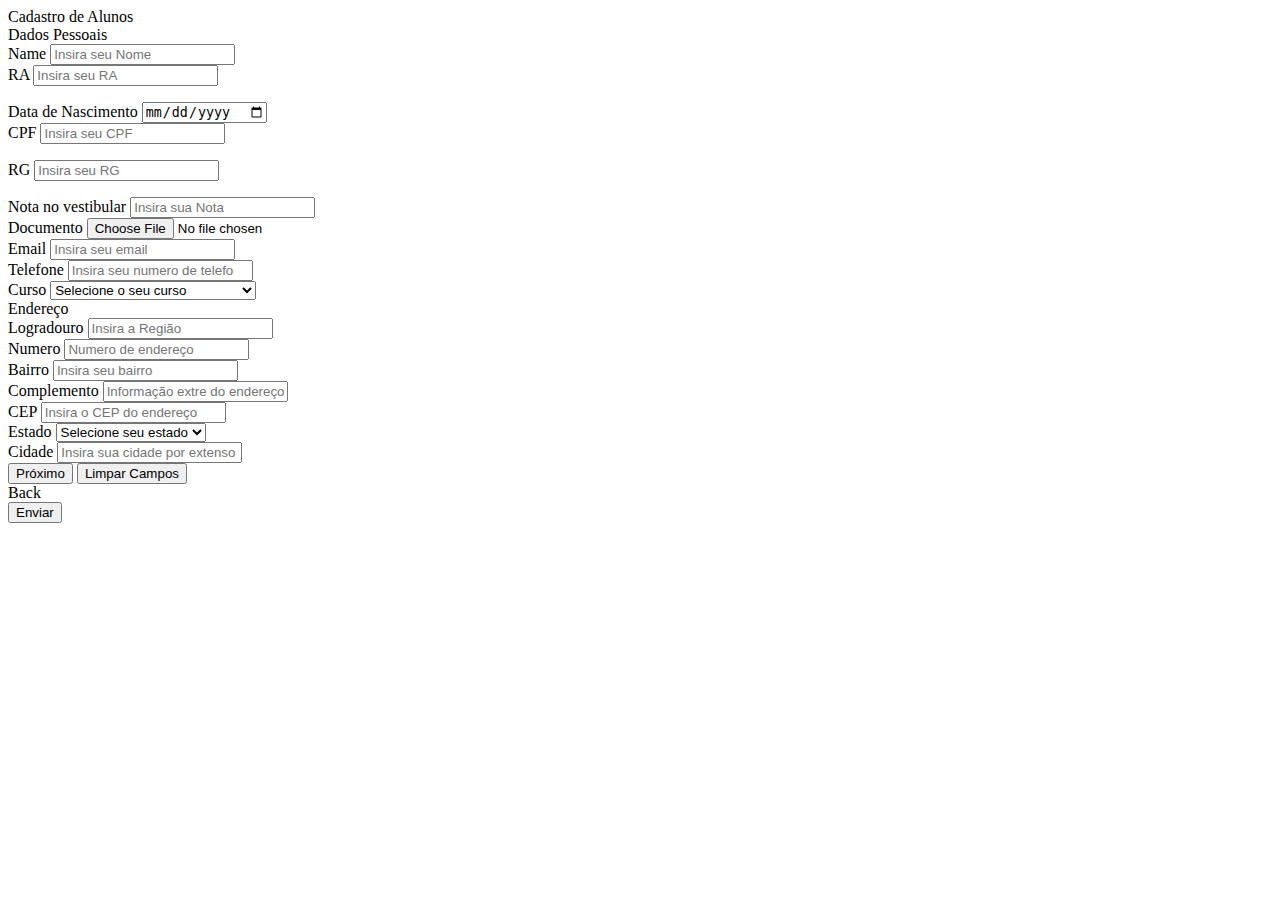
==== projeto-tcc-a3/index.html @ 3e02f666 "ex_rg cpf, rg e ra" ====
<!DOCTYPE html>
<!-- Coding By CodingNepal - codingnepalweb.com -->
<html lang="en">
    <head>
        <meta charset="UTF-8" />
        <meta http-equiv="X-UA-Compatible" content="IE=edge" />
        <meta name="viewport" content="width=device-width, initial-scale=1.0" />

        <!----======== CSS ======== -->
        <link rel="stylesheet" href="style.css" />

        <!----===== Iconscout CSS ===== -->
        <link
            rel="stylesheet"
            href="https://unicons.iconscout.com/release/v4.0.0/css/line.css"
        />

        <title>Cadastro de Alunos</title>
    </head>
    <body>
        <div class="container">
            <header>Cadastro de Alunos</header>

            <form action="#">
                <div class="form first">
                    <div class="details personal">
                        <span class="title">Dados Pessoais</span>

                        <div class="fields">
                            <div class="input-field">
                                <label>Name</label>
                                <input
                                    id="name"
                                    name="nome"
                                    type="text"
                                    placeholder="Insira seu Nome"
                                    oninput="correctionName(this)"
                                />
                            </div>

                            <div class="input-field">
                                <label>RA</label>
                                <input
                                    type="text"
                                    placeholder="Insira seu RA"
                                    id="ra"
                                    oninput="correctionRA(this); validationRA(this)"

                                />
                                <p id="showResultRA"></p>
                            </div>

                            <div class="input-field">
                                <label>Data de Nascimento</label>
                                <input
                                    type="date"
                                    placeholder="Insira sua data de nascimento"
                                    
                                />
                            </div>

                            <div class="input-field">
                                <label>CPF</label>
                                <input
                                    type="text"
                                    name="CPF"
                                    id="cpf"
                                    placeholder="Insira seu CPF"
                                    oninput="correctionCPF(this); validationCPF(this)"
                                    
                                />
                                <p id="showResultCPF"></p>
                            </div>

                            <div class="input-field">
                                <label>RG</label>
                                <input
                                    id="rg"
                                    name="RG"
                                    type="text"
                                    placeholder="Insira seu RG"
                                    oninput="correctionRG(this); validationRG(this)"
                                />
                                <p id="showResultRG"></p>
                            </div>

                            <div class="input-field">
                                <label>Nota no vestibular</label>
                                <input
                                    type="text"
                                    placeholder="Insira sua Nota"
                                    
                                />
                            </div>

                            <div class="input-field">
                                <label>Documento</label>
                                <input
                                    type="file"
                                    placeholder="Insira um documento em arquivo"
                                    
                                />
                            </div>

                            <div class="input-field">
                                <label>Email</label>
                                <input
                                    type="email"
                                    name="email"
                                    id="email"
                                    placeholder="Insira seu email"
                                    
                                />
                            </div>

                            <div class="input-field">
                                <label>Telefone</label>
                                <input
                                    type="number"
                                    placeholder="Insira seu numero de telefone"
                                    
                                />
                            </div>

                            <div class="input-field">
                                <label>Curso</label>
                                <select required>
                                    <option disabled selected>
                                        Selecione o seu curso
                                    </option>
                                    <option>Ciências da computação</option>
                                    <option>
                                        Análise e Desenv. de Sistemas
                                    </option>
                                    <option>Direito</option>
                                    <option>Nutrição</option>
                                    <option>Outro</option>
                                </select>
                            </div>
                        </div>
                    </div>

                    <div class="details ID">
                        <span class="title">Endereço</span>

                        <div class="fields">
                            <div class="input-field">
                                <label>Logradouro</label>
                                <input
                                    type="text"
                                    placeholder="Insira a Região"
                                    
                                />
                            </div>

                            <div class="input-field">
                                <label>Numero</label>
                                <input
                                    type="number"
                                    placeholder="Numero de endereço"
                                    
                                />
                            </div>

                            <div class="input-field">
                                <label>Bairro</label>
                                <input
                                    type="text"
                                    placeholder="Insira seu bairro"
                                    
                                />
                            </div>

                            <div class="input-field">
                                <label>Complemento</label>
                                <input
                                    type="text"
                                    placeholder="Informação extre do endereço"
                                    
                                />
                            </div>

                            <div class="input-field">
                                <label>CEP</label>
                                <input
                                    type="text"
                                    placeholder="Insira o CEP do endereço"
                                    
                                />
                            </div>

                            <div class="input-field">
                                <label>Estado</label>
                                <select required>
                                    <option disabled selected>
                                        Selecione seu estado
                                    </option>
                                    <option value="AC">Acre</option>
                                    <option value="AL">Alagoas</option>
                                    <option value="AP">Amapá</option>
                                    <option value="AM">Amazonas</option>
                                    <option value="BA">Bahia</option>
                                    <option value="CE">Ceará</option>
                                    <option value="DF">Distrito Federal</option>
                                    <option value="ES">Espírito Santo</option>
                                    <option value="GO">Goiás</option>
                                    <option value="MA">Maranhão</option>
                                    <option value="MT">Mato Grosso</option>
                                    <option value="MS">
                                        Mato Grosso do Sul
                                    </option>
                                    <option value="MG">Minas Gerais</option>
                                    <option value="PA">Pará</option>
                                    <option value="PB">Paraíba</option>
                                    <option value="PR">Paraná</option>
                                    <option value="PE">Pernambuco</option>
                                    <option value="PI">Piauí</option>
                                    <option value="RJ">Rio de Janeiro</option>
                                    <option value="RN">
                                        Rio Grande do Norte
                                    </option>
                                    <option value="RS">
                                        Rio Grande do Sul
                                    </option>
                                    <option value="RO">Rondônia</option>
                                    <option value="RR">Roraima</option>
                                    <option value="SC">Santa Catarina</option>
                                    <option value="SP">São Paulo</option>
                                    <option value="SE">Sergipe</option>
                                    <option value="TO">Tocantins</option>
                                    <option value="EX">Estrangeiro</option>
                                </select>
                            </div>

                            <div class="input-field">
                                <label>Cidade</label>
                                <input
                                    type="text"
                                    placeholder="Insira sua cidade por extenso"
                                    
                                />
                            </div>
                        </div>

                        <button class="nextBtn">
                            <span class="btnText">Próximo</span>
                            <i class="uil uil-navigator"></i>
                        </button>
                        <button type="reset" id="buttonLim">Limpar Campos</button>
                    </div>
                </div>
                        <div class="buttons">
                            <div class="backBtn">
                                <i class="uil uil-navigator"></i>
                                <span class="btnText">Back</span>
                            </div>

                            <button class="sumbit" type="submit" id="button">
                                <span class="btnText">Enviar</span>
                                <i class="uil uil-navigator"></i>
                            </button>
                        </div>
                    </div>
                </div>
            </form>
        </div>

        <script src="script.js"></script>

    </body>
</html>
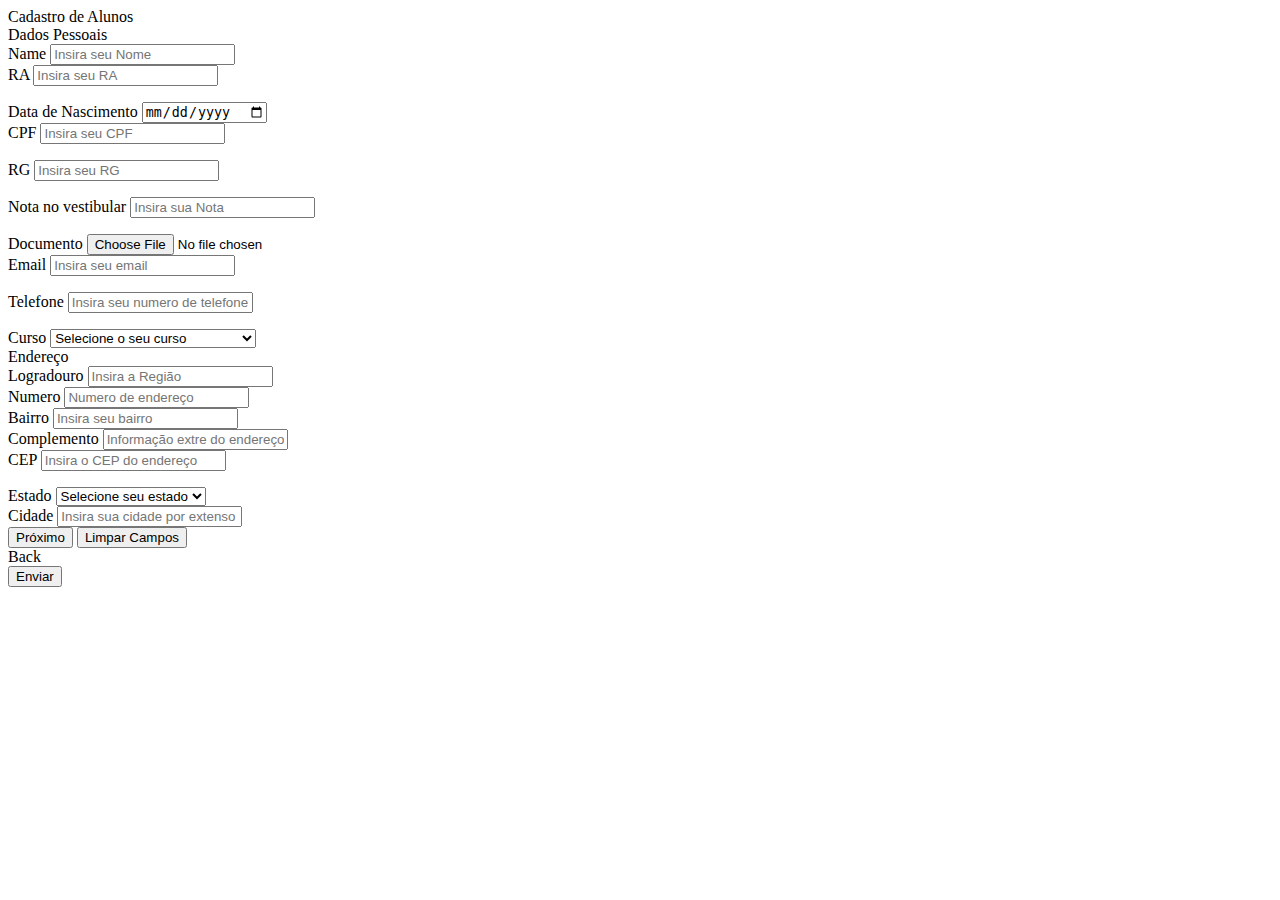
==== commit 4d78e0ed: "Merge branch 'validação'" ====
--- a/projeto-tcc-a3/index.html
+++ b/projeto-tcc-a3/index.html
@@ -35,6 +35,7 @@
                                     type="text"
                                     placeholder="Insira seu Nome"
                                     oninput="correctionName(this)"
+                                    required
                                 />
                             </div>
 
@@ -45,7 +46,7 @@
                                     placeholder="Insira seu RA"
                                     id="ra"
                                     oninput="correctionRA(this); validationRA(this)"
-
+                                    required
                                 />
                                 <p id="showResultRA"></p>
                             </div>
@@ -55,7 +56,7 @@
                                 <input
                                     type="date"
                                     placeholder="Insira sua data de nascimento"
-                                    
+                                    required
                                 />
                             </div>
 
@@ -67,7 +68,7 @@
                                     id="cpf"
                                     placeholder="Insira seu CPF"
                                     oninput="correctionCPF(this); validationCPF(this)"
-                                    
+                                    required
                                 />
                                 <p id="showResultCPF"></p>
                             </div>
@@ -80,6 +81,7 @@
                                     type="text"
                                     placeholder="Insira seu RG"
                                     oninput="correctionRG(this); validationRG(this)"
+                                    required
                                 />
                                 <p id="showResultRG"></p>
                             </div>
@@ -87,10 +89,13 @@
                             <div class="input-field">
                                 <label>Nota no vestibular</label>
                                 <input
+                                    id="grade"
                                     type="text"
                                     placeholder="Insira sua Nota"
-                                    
-                                />
+                                    oninput="corretionGrade(this); validationGrade(this)"
+                                    required
+                                />
+                                <p id="showResultGrade"></p>
                             </div>
 
                             <div class="input-field">
@@ -98,7 +103,7 @@
                                 <input
                                     type="file"
                                     placeholder="Insira um documento em arquivo"
-                                    
+                                    required
                                 />
                             </div>
 
@@ -109,17 +114,23 @@
                                     name="email"
                                     id="email"
                                     placeholder="Insira seu email"
-                                    
-                                />
+                                    oninput="validationEmail(this)"
+                                    required
+                                />
+                                <p id="showResultEmail"></p>
+
                             </div>
 
                             <div class="input-field">
                                 <label>Telefone</label>
                                 <input
-                                    type="number"
+                                    id="telefone"
+                                    type="text"
                                     placeholder="Insira seu numero de telefone"
-                                    
-                                />
+                                    oninput="correctionPhone(this); validationPhone(this)"
+                                    required
+                                />
+                                <p id="showResultPhone"></p>
                             </div>
 
                             <div class="input-field">
@@ -149,8 +160,10 @@
                                 <input
                                     type="text"
                                     placeholder="Insira a Região"
-                                    
-                                />
+                                    oninput="correctionStreet(this)"
+                                    required
+                                />
+
                             </div>
 
                             <div class="input-field">
@@ -158,7 +171,7 @@
                                 <input
                                     type="number"
                                     placeholder="Numero de endereço"
-                                    
+                                    required
                                 />
                             </div>
 
@@ -167,8 +180,10 @@
                                 <input
                                     type="text"
                                     placeholder="Insira seu bairro"
-                                    
-                                />
+                                    oninput="correctionDistrict(this)"
+                                    required
+                                />
+
                             </div>
 
                             <div class="input-field">
@@ -176,7 +191,7 @@
                                 <input
                                     type="text"
                                     placeholder="Informação extre do endereço"
-                                    
+                                    oninput="correctionComplement(this)"
                                 />
                             </div>
 
@@ -185,8 +200,10 @@
                                 <input
                                     type="text"
                                     placeholder="Insira o CEP do endereço"
-                                    
-                                />
+                                    oninput="correctionCEP(this); validationCEP(this)"
+                                    required
+                                />
+                                <p id="showResultCEP"></p>
                             </div>
 
                             <div class="input-field">
@@ -237,7 +254,8 @@
                                 <input
                                     type="text"
                                     placeholder="Insira sua cidade por extenso"
-                                    
+                                    oninput="correctionCity(this)"
+                                    required
                                 />
                             </div>
                         </div>
